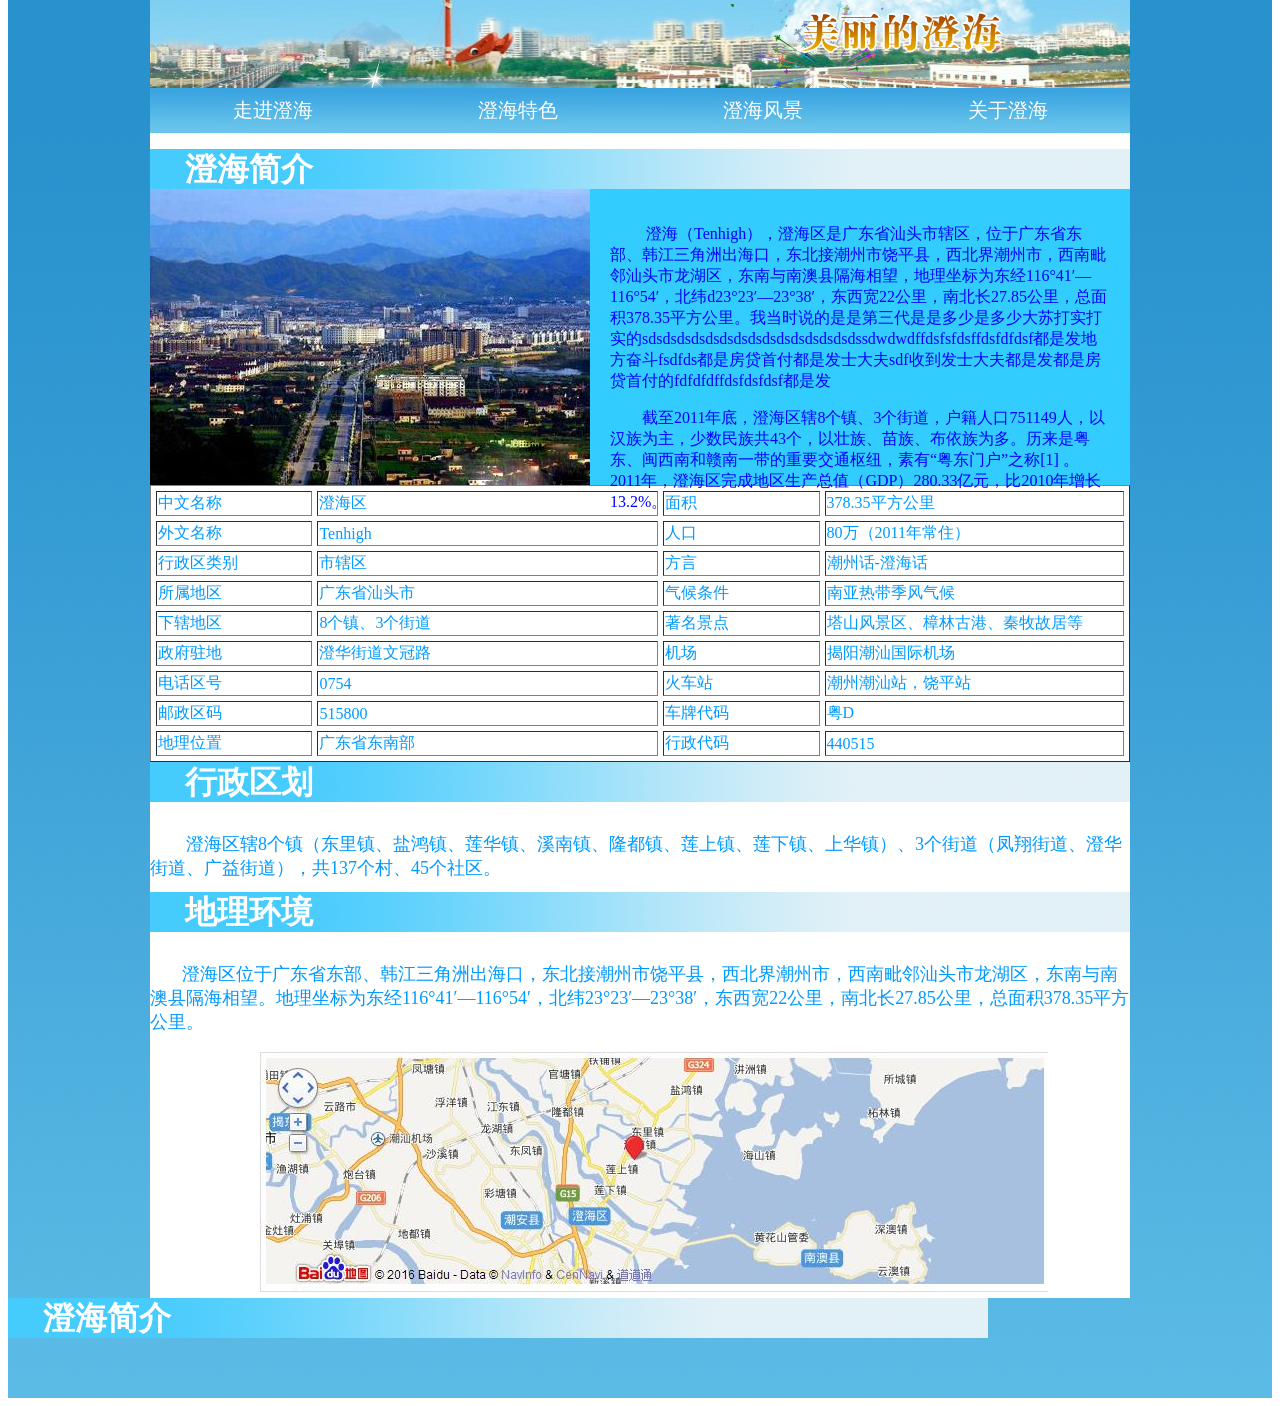
==== index2.html @ e4380b1b "1.1" ====
<!DOCTYPE html PUBLIC "-//W3C//DTD XHTML 1.0 Transitional//EN" "http://www.w3.org/TR/xhtml1/DTD/xhtml1-transitional.dtd">
<html xmlns="http://www.w3.org/1999/xhtml">
<head>
<meta http-equiv="Content-Type" content="text/html; charset=utf-8" />
<link rel="stylesheet" type="text/css" href="style1.css" />
<link href="style2.css" rel="stylesheet" type="text/css" />
<title>走进澄海</title>
</head>

<body>
<div class="bg">
<div id="contain">

   <div id="head"><a href="index1.html"><img src="image/980x90.jpg" width="980" height="90" /></a></div>
  
   
  
    <div class="clearfloat"></div>
    <div>
      <ul class="nav">
        <li><a href="#">走进澄海</a></li>
        <li><a href="index3.html">澄海特色</a></li>
        <li><a href="index4.html">澄海风景</a></li>
        <li><a href="index5.html">关于澄海</a></li>
      </ul>
    </div>
   
<div class="clearfloat"></div>
<p></p>
   <!-- #BeginLibraryItem "/Library/标题1.lbi" -->
   <div id="style1">澄海简介</div>
   <!-- #EndLibraryItem -->
<div id="pic1"><img src="image/zuimeichengzhen4.jpg" width="440" height="296" /></div>
 <div id="style2">&nbsp; &nbsp;&nbsp;&nbsp;&nbsp;&nbsp;&nbsp; 澄海（Tenhigh），澄海区是广东省汕头市辖区，位于广东省东部、韩江三角洲出海口，东北接潮州市饶平县，西北界潮州市，西南毗邻汕头市龙湖区，东南与南澳县隔海相望，地理坐标为东经116°41′—116°54′，北纬d23°23′—23°38′，东西宽22公里，南北长27.85公里，总面积378.35平方公里。我当时说的是是第三代是是多少是多少大苏打实打实的sdsdsdsdsdsdsdsdsdsdsdsdsdsdsdssdwdwdffdsfsfdsffdsfdfdsf都是发地方奋斗fsdfds都是房贷首付都是发士大夫sdf收到发士大夫都是发都是房贷首付的fdfdfdffdsfdsfdsf都是发
   <p>&nbsp;&nbsp;&nbsp;&nbsp;&nbsp;&nbsp;&nbsp; 截至2011年底，澄海区辖8个镇、3个街道，户籍人口751149人，以汉族为主，少数民族共43个，以壮族、苗族、布依族为多。历来是粤东、闽西南和赣南一带的重要交通枢纽，素有“粤东门户”之称[1]  。2011年，澄海区完成地区生产总值（GDP）280.33亿元，比2010年增长13.2%。</p>
 </div>
 
            <div class="clearfloat"></div>
            
   <table width="980" border="1" cellspacing="5">
  <tr>
    <td width="155">中文名称</td>
    <td width="342">澄海区</td>
    <td width="155">面积</td>
    <td width="300">378.35平方公里</td>
  </tr>
  <tr>
    <td>外文名称</td>
    <td>Tenhigh</td>
    <td>人口</td>
    <td>80万（2011年常住）</td>
  </tr>
  <tr>
    <td>行政区类别</td>
    <td>市辖区</td>
    <td>方言</td>
    <td>潮州话-澄海话</td>
  </tr>
  <tr>
    <td>所属地区</td>
    <td>广东省汕头市</td>
    <td>气候条件</td>
    <td>南亚热带季风气候</td>
  </tr>
  <tr>
    <td>下辖地区</td>
    <td>8个镇、3个街道</td>
    <td>著名景点</td>
    <td>塔山风景区、樟林古港、秦牧故居等</td>
  </tr>
  <tr>
    <td>政府驻地</td>
    <td>澄华街道文冠路</td>
    <td>机场</td>
    <td>揭阳潮汕国际机场</td>
  </tr>
  <tr>
    <td>电话区号</td>
    <td>0754</td>
    <td>火车站</td>
    <td>潮州潮汕站，饶平站</td>
  </tr>
  <tr>
    <td>邮政区码</td>
    <td>515800</td>
    <td>车牌代码</td>
    <td>粤D</td>
  </tr>
  <tr>
    <td>地理位置</td>
    <td>广东省东南部</td>
    <td>行政代码</td>
    <td>440515</td>
  </tr>
</table>


<div id="style1">行政区划</div>
<div id="style3">&nbsp;&nbsp;&nbsp;&nbsp;&nbsp;&nbsp;&nbsp; 澄海区辖8个镇（东里镇、盐鸿镇、莲华镇、溪南镇、隆都镇、莲上镇、莲下镇、上华镇）、3个街道（凤翔街道、澄华街道、广益街道），共137个村、45个社区。</div>
 

 
 
 <div id="style1">地理环境</div>	
 <div id="style3">&nbsp;&nbsp;&nbsp;&nbsp;&nbsp;&nbsp; 澄海区位于广东省东部、韩江三角洲出海口，东北接潮州市饶平县，西北界潮州市，西南毗邻汕头市龙湖区，东南与南澳县隔海相望。地理坐标为东经116°41′—116°54′，北纬23°23′—23°38′，东西宽22公里，南北长27.85公里，总面积378.35平方公里。</div>
 <div id="style-map"><img src="image/map1.jpg" width="788" height="240" /></div>
 
 
 

 </div><!-- #BeginLibraryItem "/Library/标题1.lbi" --><div id="style1">澄海简介</div><!-- #EndLibraryItem --></div>
</body>
</html>
---- style1.css ----
@charset "utf-8";

.bg {
	height:1400px;
	
	background-image:url(image/bg1.png);
	background-repeat: repeat-x;	
	margin-top:-10px;
	margin-bottom:auto;
	margin-left:auto;
	margin-right:auto;
	
}

.nav {
	height: 45px;
	width: 980px;
	margin:auto;
	margin-left:-40px;
}
.nav li{
	list-style-type:none;
	float:left;
	width:245px;
	height:45px;
	line-height:45px;
	text-align:center;
}
.nav li a:link,.nav li a:visited{
	font-family:"方正中倩简体";
	font-size:20px;
	
	width:245px;
	height:45px;
	display:block;
	text-decoration:none;
	background-image:url(image/daohang1.png);
	color:#FFF;
}
.nav li a:hover{
	background:url(image/dh1.png);
	color:FFF;
}
.clearfloat{
	font-size:0;
	clear:both;
	height:0;
	line-height:0px;
}

#contain {
	height: 1300px;
	width: 980px;
margin:auto;
	background-color: #FFF;
	
	
}
#head{
	height:90px;
	width:980px;
	background-image:url(image/980x90.jpg);
	margin:auto;
}


#left1{
	width:440px;
	
	float:left;
}

#right1{
	width: 530px;
	float: right;
	border: 2px solid #09F;
	height: 553px;
}
#left1 img {
	margin-right: 20px;
	margin-left: 20px;
	border: 2px solid #09F;
	margin-top: 10px;
}
#right1 img {
	margin-left: 5px;

}
#right-text{
	width:530px;
	height:20px;
}
#right-text li{
	list-style-type:none;
	float:left;
	width:260px;
	height:20px;
	line-height:20px;
	text-align:center;
	font-family:"方正中倩简体";
	font-size:12px;
	color:#09F;
}
#left2{
	width: 546px;
	float: left;
	border: 2px solid #0CF;
}
#right2{
	width:430px;
	float:right;
}
#left2 img {
	margin-top: 20px;
	margin-right: 9px;
	margin-bottom: 5px;
	margin-left: 9px;
}
#right2 img {
	margin-top: 15px;
	margin-left: 13px;
}
#right2-top{
    width:415px;
	height:35px;
	margin-top:20px;
	background-image:url(image/title1.png);
	font-family:"方正中倩简体";
	color:#FFF;
	font-size:20px;
	line-height:35px;
	padding-left:15px;
}
#foot{
	width:980px;
	clear:both;
	
}
#foot img{
	margin-top:8px;
}
.footer1{
	font-family:"方正中倩简体";
	font-size:14px;
	color:#FF0;
	text-align:center;
}
.footer2{
	font-family:"方正中倩简体";
	font-size:12px;
	color:#666;
	text-align:center;
}
.shang img {
	margin-top: 15px;
	margin-right: 10px;
	margin-left: 12px;
	margin-bottom: 15px;
	border: 2px solid #06C;
}
.xia img {
	float: left;
	padding-top: 20px;
	padding-right: 30px;
	padding-bottom: 30px;
	padding-left: 15px;
}
---- style2.css ----
@charset "utf-8";
#style1 {
	font-family: "方正中倩简体";
	font-size: 32px;
	line-height: 40px;
	font-weight: bold;
	color: #FFF;
	background-image: url(image/top.png);
	background-repeat: repeat-y;
	height: 40px;
	width: 945px;
	padding-left: 35px;
	
}
#style2 {
	font-family: "方正中倩简体";
	font-size: 16px;
	font-weight: normal;
	color: #00F;
	background-color: #3CF;
	width: 500px;
	padding-top: 35px;
	float: left;
	height: 261px;
	padding-right: 20px;
	padding-left: 20px;
}
#pic1 {
	float: left;
}

#contain table {
	font-family: "方正中倩简体";
	color: #FFFFFF;
	color: #09F;
}
#style3{
    width:980px;
	height:60px;
	font-family:"方正中倩简体";
	font-size:18px;
	color:#09F;
	padding-top:30px;
}
#style-map{
	padding-top: 30px;
	padding-left: 110px;
	padding-bottom: 30px;
}
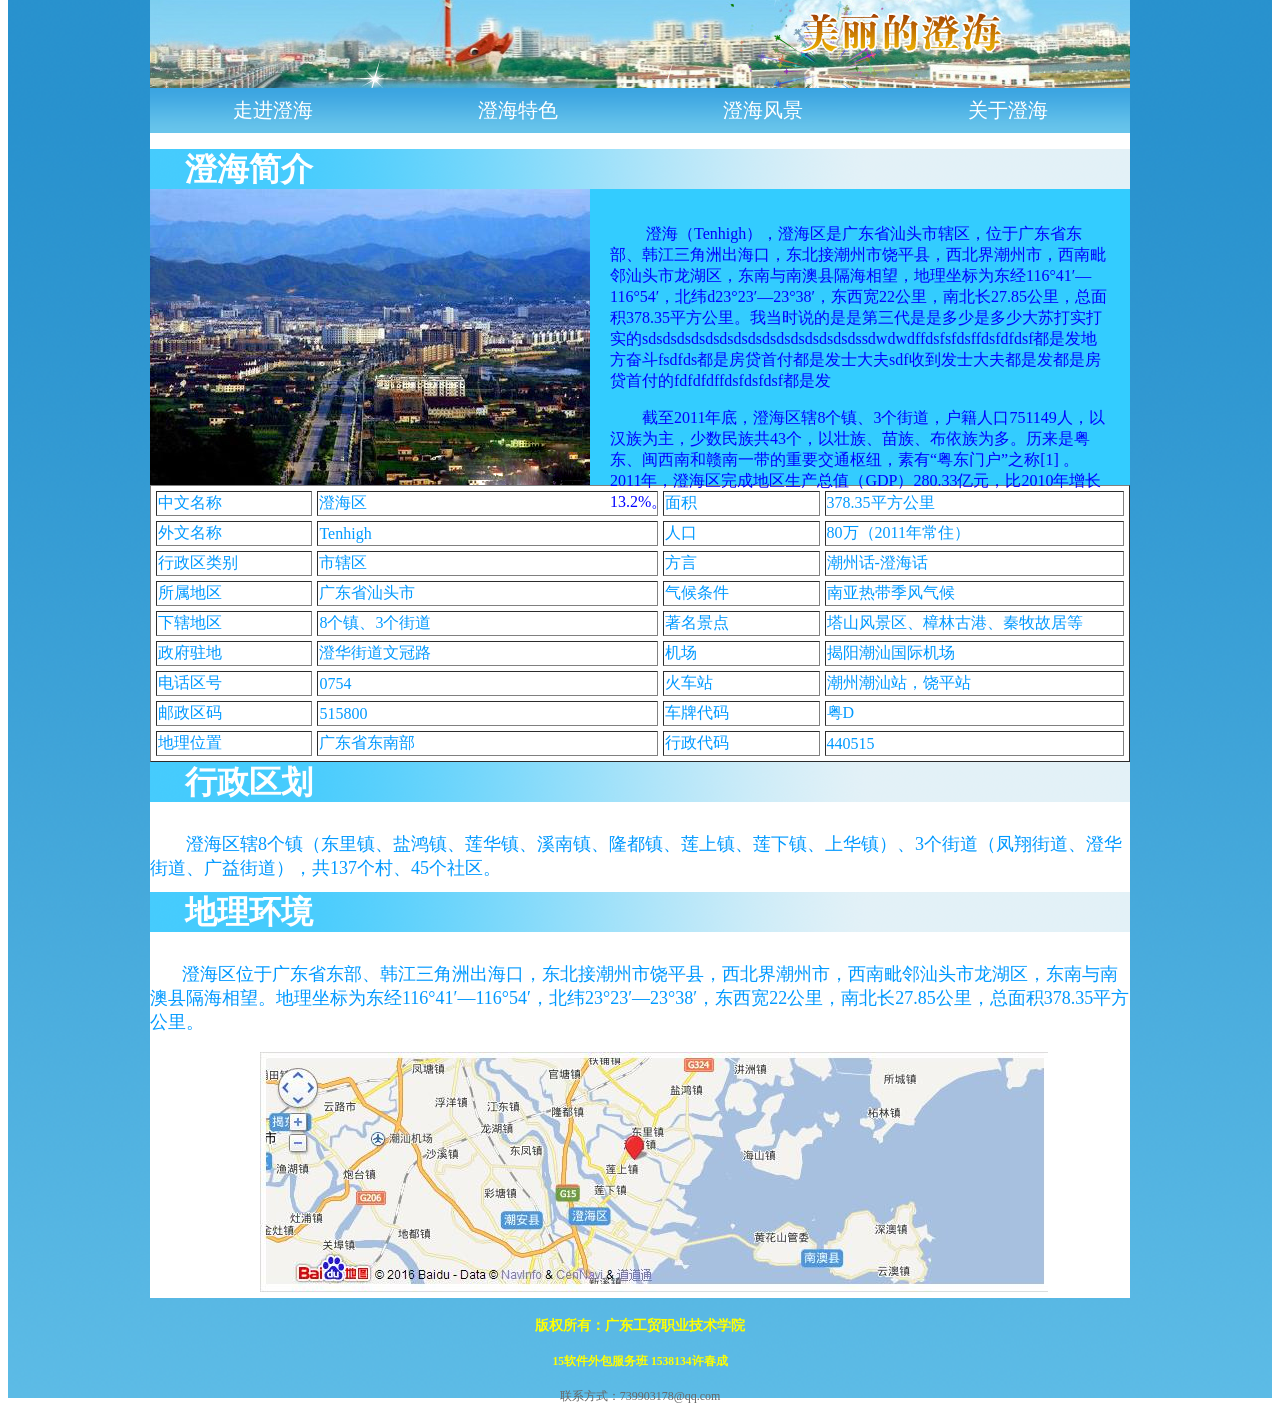
==== commit 99acb60c: "1.4" ====
--- a/index2.html
+++ b/index2.html
@@ -11,7 +11,7 @@
 <div class="bg">
 <div id="contain">
 
-   <div id="head"><a href="index1.html"><img src="image/980x90.jpg" width="980" height="90" /></a></div>
+   <div id="head"><a href="index.html"><img src="image/980x90.jpg" width="980" height="90" /></a></div>
   
    
   
@@ -105,9 +105,15 @@
  <div id="style3">&nbsp;&nbsp;&nbsp;&nbsp;&nbsp;&nbsp; 澄海区位于广东省东部、韩江三角洲出海口，东北接潮州市饶平县，西北界潮州市，西南毗邻汕头市龙湖区，东南与南澳县隔海相望。地理坐标为东经116°41′—116°54′，北纬23°23′—23°38′，东西宽22公里，南北长27.85公里，总面积378.35平方公里。</div>
  <div id="style-map"><img src="image/map1.jpg" width="788" height="240" /></div>
  
- 
- 
-
- </div><!-- #BeginLibraryItem "/Library/标题1.lbi" --><div id="style1">澄海简介</div><!-- #EndLibraryItem --></div>
+ </div><!-- #BeginLibraryItem "/Library/标题1.lbi" --><!-- <div id="style1">澄海简介</div> --><!-- #EndLibraryItem -->
+ <div>
+      <div class="footer1"><h4>版权所有：广东工贸职业技术学院</h1>
+                           <h5>15软件外包服务班&nbsp;1538134许春成</h5>
+      </div>
+      <div class="footer2"><p>联系方式：739903178@qq.com</p></div>
+    
+    
+    </div>
+ </div>
 </body>
 </html>
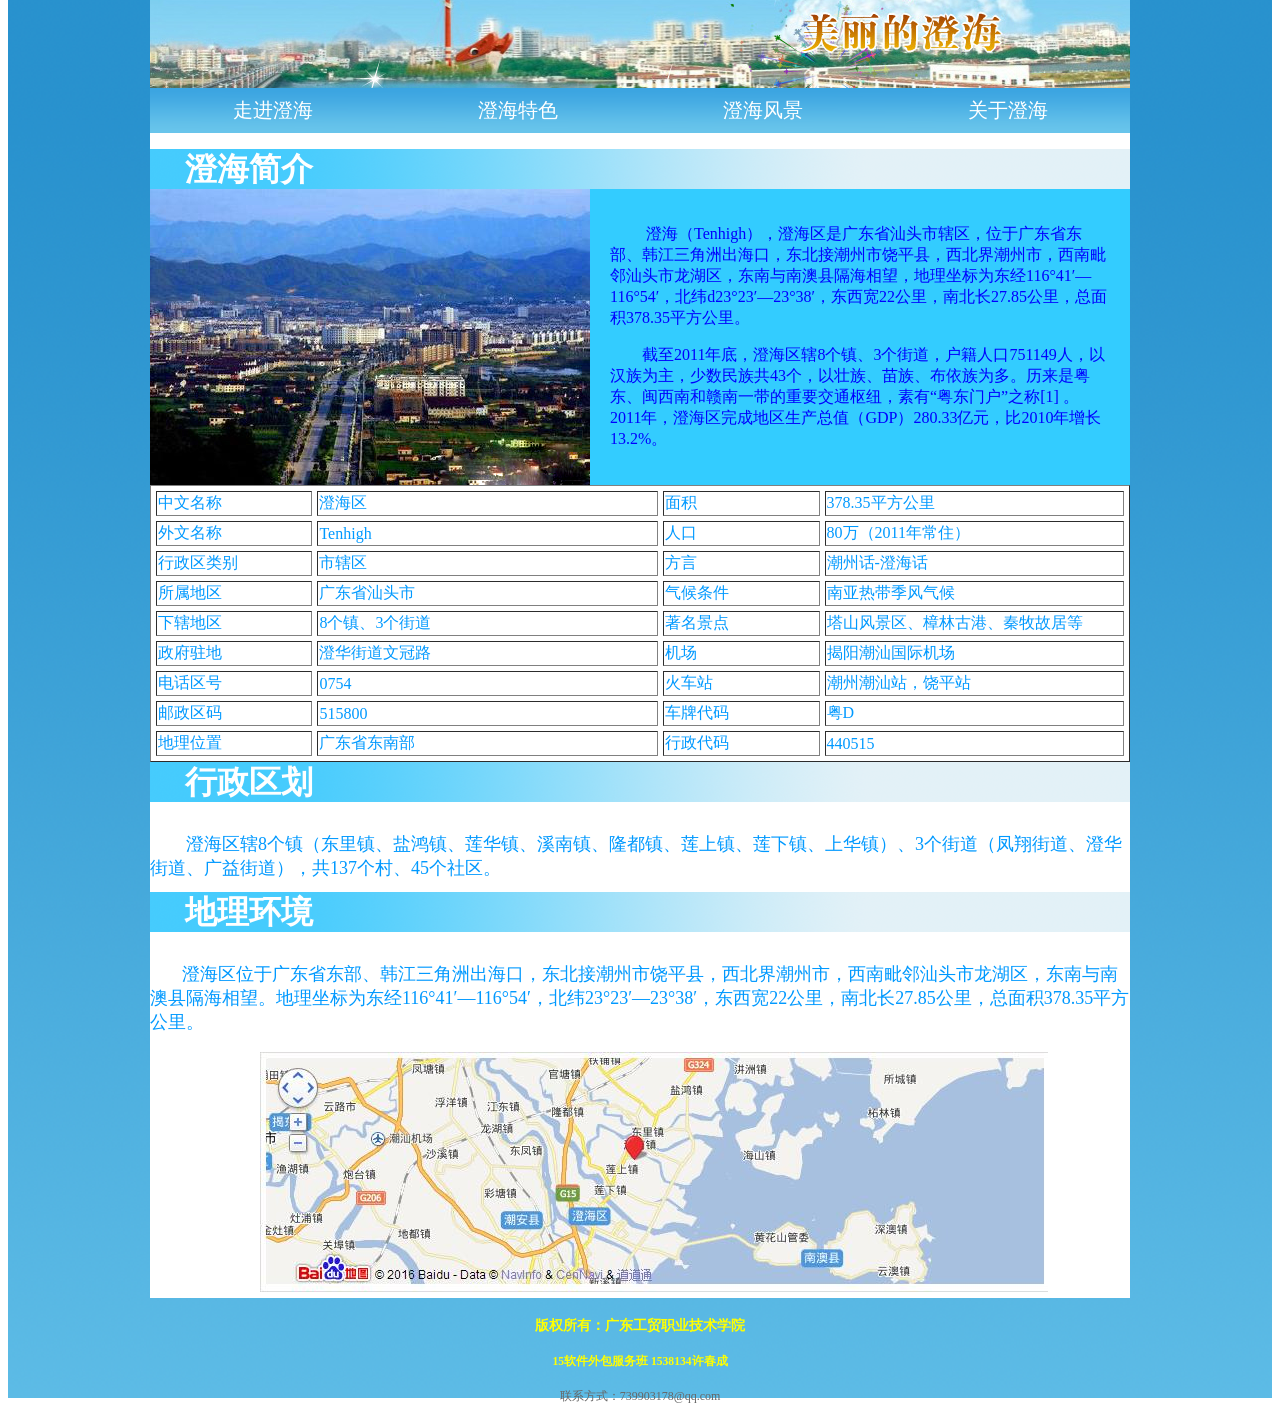
==== commit 3b00284c: "1.5" ====
--- a/index2.html
+++ b/index2.html
@@ -31,7 +31,7 @@
    <div id="style1">澄海简介</div>
    <!-- #EndLibraryItem -->
 <div id="pic1"><img src="image/zuimeichengzhen4.jpg" width="440" height="296" /></div>
- <div id="style2">&nbsp; &nbsp;&nbsp;&nbsp;&nbsp;&nbsp;&nbsp; 澄海（Tenhigh），澄海区是广东省汕头市辖区，位于广东省东部、韩江三角洲出海口，东北接潮州市饶平县，西北界潮州市，西南毗邻汕头市龙湖区，东南与南澳县隔海相望，地理坐标为东经116°41′—116°54′，北纬d23°23′—23°38′，东西宽22公里，南北长27.85公里，总面积378.35平方公里。我当时说的是是第三代是是多少是多少大苏打实打实的sdsdsdsdsdsdsdsdsdsdsdsdsdsdsdssdwdwdffdsfsfdsffdsfdfdsf都是发地方奋斗fsdfds都是房贷首付都是发士大夫sdf收到发士大夫都是发都是房贷首付的fdfdfdffdsfdsfdsf都是发
+ <div id="style2">&nbsp; &nbsp;&nbsp;&nbsp;&nbsp;&nbsp;&nbsp; 澄海（Tenhigh），澄海区是广东省汕头市辖区，位于广东省东部、韩江三角洲出海口，东北接潮州市饶平县，西北界潮州市，西南毗邻汕头市龙湖区，东南与南澳县隔海相望，地理坐标为东经116°41′—116°54′，北纬d23°23′—23°38′，东西宽22公里，南北长27.85公里，总面积378.35平方公里。
    <p>&nbsp;&nbsp;&nbsp;&nbsp;&nbsp;&nbsp;&nbsp; 截至2011年底，澄海区辖8个镇、3个街道，户籍人口751149人，以汉族为主，少数民族共43个，以壮族、苗族、布依族为多。历来是粤东、闽西南和赣南一带的重要交通枢纽，素有“粤东门户”之称[1]  。2011年，澄海区完成地区生产总值（GDP）280.33亿元，比2010年增长13.2%。</p>
  </div>
  
